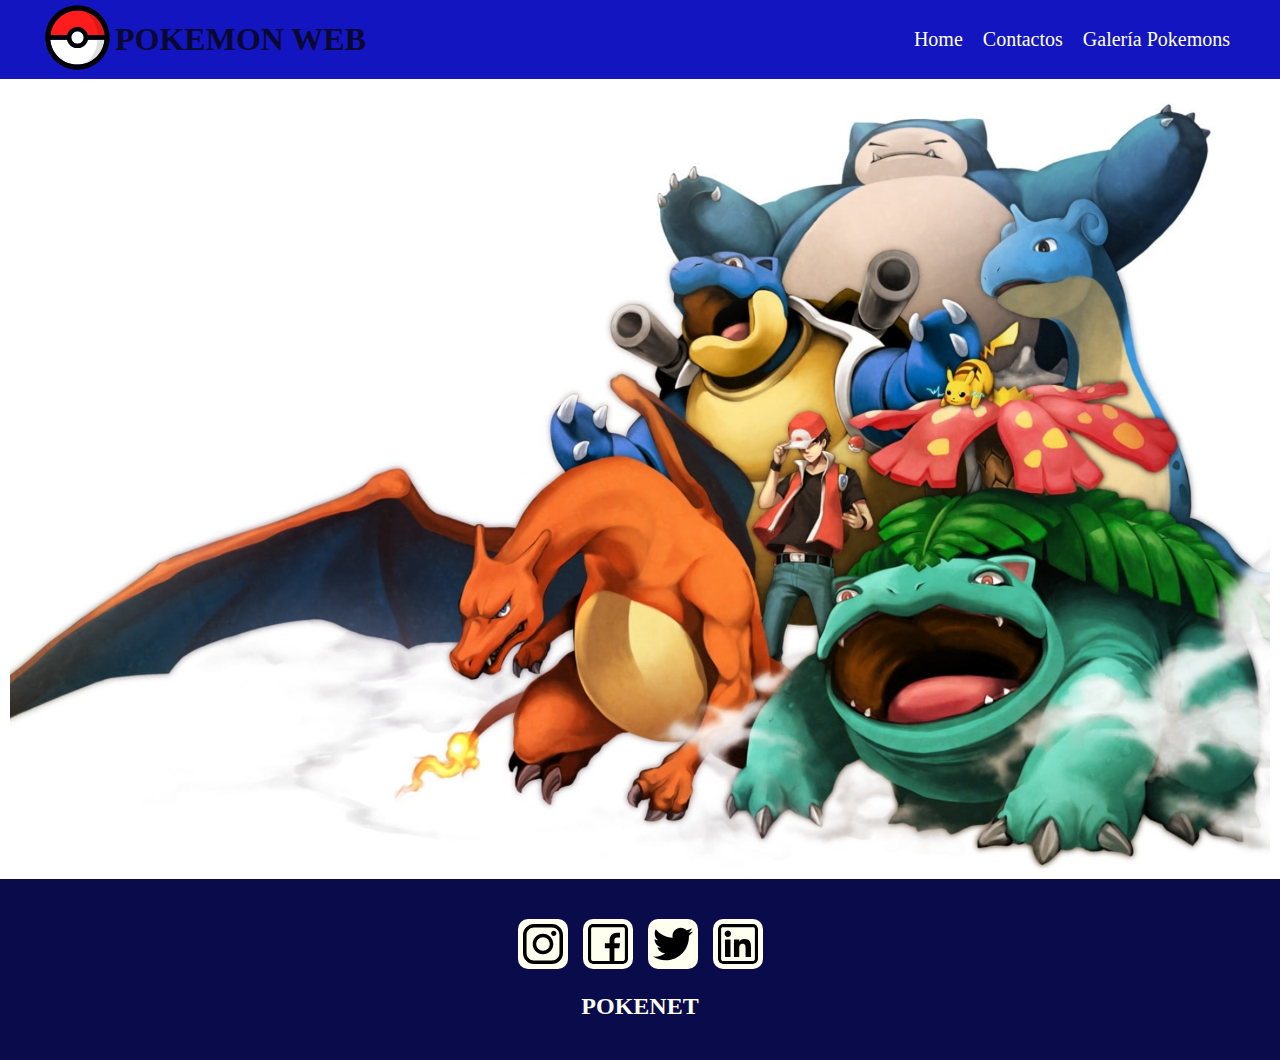
==== pages/galeria_pokemons.html @ c2c8205e "Pokemon Web Site has been created" ====
<!DOCTYPE html>
<html lang="en">
  <head>
    <meta charset="UTF-8" />
    <meta http-equiv="X-UA-Compatible" content="IE=edge" />
    <meta name="viewport" content="width=device-width, initial-scale=1.0" />
    <link rel="stylesheet" href="../index.css" />
    <link rel="shortcut icon" href="../images/favicon_pokemon.png" />
    <script src="../scripts/scripts.js" defer></script>

    <title>Contactos</title>
  </head>
  <body>
    <!--HEADER  -->
    <div class="header__container">
      <header class="header">
        <div class="header__title">
          <a class="header__title__logo" href="#"
            ><img
              src="../images/Poke_Ball.svg"
              alt="Logo Pókemon Web"
              class="header__title__logo--img"
          /></a>
          <h1 class="header__title--title">Pokemon Web</h1>
        </div>

        <div class="header__nav">
          <a class="header__nav--item" href="../index.html">Home</a>
          <a class="header__nav--item" href="./contactos.html">Contactos</a>
          <a class="header__nav--item" href="/">Galería Pokemons</a>
        </div>
      </header>
    </div>
    <!--/HEADER  -->
    <main class="main">
      <section class="hero"></section>
      <section></section>
      <section></section>
    </main>

    <footer class="footer">
      <div class="footer__container">
        <div class="footer__redes__container">
          <div class="footer__redes__links">
            <a href="" class="footer__redes__links--link">
              <img
                class="footer__redes__links--logo"
                src="../images/logo_instagram.svg"
                alt="Logo Instagram"
              />
            </a>
            <a href="" class="footer__redes__links">
              <img
                class="footer__redes__links--logo"
                src="../images/logo_facebook.svg"
                alt="Logo Facebook"
              />
            </a>
            <a href="" class="footer__redes__links">
              <img
                class="footer__redes__links--logo"
                src="../images/logo_twitter.svg"
                alt="Logo Twitter"
              />
            </a>
            <a href="" class="footer__redes__links">
              <img
                class="footer__redes__links--logo"
                src="../images/logo_linkedin.svg"
                alt="Logo Linkedin"
              />
            </a>
          </div>
          <h2 class="footer__redes--title">Pokenet</h2>
        </div>
      </div>
    </footer>
  </body>
</html>
---- index.css ----
* { margin: 0; padding: 0; }

main { margin: 0 10px; }

.header { display: -webkit-box; display: -ms-flexbox; display: flex; -webkit-box-pack: justify; -ms-flex-pack: justify; justify-content: space-between; -ms-flex-line-pack: center; align-content: center; max-width: 1200px; margin: 0 auto; padding: 0 25px; width: 100%; background-color: #1316c0; }

.header__container { background-color: #1316c0; }

.header__title { display: -webkit-box; display: -ms-flexbox; display: flex; -webkit-box-align: center; -ms-flex-align: center; align-items: center; }

.header__title__logo--img { width: 75px; height: 75px; }

.header__title__logo--img:hover { -webkit-transform: scale(1.1); transform: scale(1.1); }

.header__title--title { color: #09082f; font-weight: 700; text-transform: uppercase; }

.header__nav { display: -webkit-box; display: -ms-flexbox; display: flex; -webkit-box-align: center; -ms-flex-align: center; align-items: center; }

.header__nav--item { text-decoration: none; color: ivory; font-size: large; padding: 0 10px; font-size: 20px; }

.header__nav--item:hover { border-radius: 15px; background-color: #ffd000; color: #09082f; -webkit-transition: background-color 0.2s linear; transition: background-color 0.2s linear; }

.footer { background-color: #0a0b4b; display: -webkit-box; display: -ms-flexbox; display: flex; -webkit-box-pack: center; -ms-flex-pack: center; justify-content: center; -webkit-box-orient: vertical; -webkit-box-direction: normal; -ms-flex-direction: column; flex-direction: column; -webkit-box-align: center; -ms-flex-align: center; align-items: center; color: ivory; padding: 40px 0; gap: 20px; }

.footer__redes { gap: 50px; }

.footer__redes__container { display: -webkit-box; display: -ms-flexbox; display: flex; -webkit-box-orient: vertical; -webkit-box-direction: normal; -ms-flex-direction: column; flex-direction: column; gap: 20px; }

.footer__redes--title { text-transform: uppercase; text-align: center; }

.footer__redes__links { text-decoration: none; display: -webkit-box; display: -ms-flexbox; display: flex; gap: 15px; }

.footer__redes__links--logo { padding: 5px; border-radius: 10px; background-color: ivory; width: 40px; height: 40px; }

.footer__redes__links--logo:hover { -webkit-transform: scale(1.1); transform: scale(1.1); }

fieldset { background-color: #ff3300; border: 1px solid black; border-radius: 10px; margin-top: 20px; }

.form legend { padding: 0 10px; text-align: center; }

.form { display: -webkit-box; display: -ms-flexbox; display: flex; -webkit-box-orient: vertical; -webkit-box-direction: normal; -ms-flex-direction: column; flex-direction: column; margin: 20px; padding: 5px; background-color: rgba(0, 0, 0, 0.5); font-weight: bold; font-size: 20px; border: 2px solid black; border-radius: 20px; }

.form__info { display: -webkit-box; display: -ms-flexbox; display: flex; margin: 5px; gap: 10px; }

.form__info--label { font-size: 16px; font-weight: bold; }

.form__info--label--genero { font-weight: normal; font-size: 14px; }

.form__info--btn { background-color: #2462d4; border: 1px solid black; color: ivory; border-radius: 5px; margin: 5px; padding: 5px 20px; -ms-flex-item-align: center; align-self: center; display: -webkit-box; display: -ms-flexbox; display: flex; -webkit-box-pack: center; -ms-flex-pack: center; justify-content: center; width: 60px; }

.form__info--btn:hover { cursor: pointer; background-color: darkgoldenrod; -webkit-transform: scale(1.1); transform: scale(1.1); }

.hero { height: 800px; background-image: url("../../images/hero_pokemon2.jpg"); background-size: cover; background-position: center; display: -webkit-box; display: -ms-flexbox; display: flex; -webkit-box-align: start; -ms-flex-align: start; align-items: flex-start; }

.hero__card { background-color: rgba(0, 0, 0, 0.5); display: -webkit-box; display: -ms-flexbox; display: flex; -webkit-box-orient: vertical; -webkit-box-direction: normal; -ms-flex-direction: column; flex-direction: column; margin: 30px; padding: 10px; text-align: center; border-radius: 20px; gap: 10px; border: 1px solid black; }

.hero__card:hover { background-color: #dfbe02; }

.hero__card--title { font-size: 20px; }

.hero__card--text h4 { font-size: 20px; }

.hero__card__buttons { padding: 10px; -webkit-box-align: center; -ms-flex-align: center; align-items: center; -webkit-box-pack: center; -ms-flex-pack: center; justify-content: center; display: -webkit-box; display: -ms-flexbox; display: flex; gap: 20px; }

.hero__card__buttons--btn { background-color: #1242e0; padding: 10px; border-radius: 20px; color: ivory; text-decoration: none; }

.hero__card__buttons--btn:hover { -webkit-transform: scale(1.1); transform: scale(1.1); }

.cards { display: -webkit-box; display: -ms-flexbox; display: flex; -webkit-box-orient: vertical; -webkit-box-direction: normal; -ms-flex-direction: column; flex-direction: column; margin: 20px 0px; }

.cards__title h3 { display: -webkit-box; display: -ms-flexbox; display: flex; width: 350px; background-color: #ffb300; border-radius: 10px; padding: 10px; margin-left: 10px; }

.cards__container { display: -webkit-box; display: -ms-flexbox; display: flex; -webkit-box-pack: center; -ms-flex-pack: center; justify-content: center; margin: 10px 20px; gap: 10px; }

.cards__card { background-color: rgba(255, 251, 0, 0.5); height: auto; width: 300px; display: -webkit-box; display: -ms-flexbox; display: flex; -webkit-box-orient: vertical; -webkit-box-direction: normal; -ms-flex-direction: column; flex-direction: column; border: 2px solid black; border-radius: 20px; padding: 20px; gap: 10px; }

.cards__card--title { display: -webkit-box; display: -ms-flexbox; display: flex; -webkit-box-pack: center; -ms-flex-pack: center; justify-content: center; font-size: 25px; }

.cards__card--images { padding: 10px; display: -webkit-box; display: -ms-flexbox; display: flex; -webkit-box-pack: center; -ms-flex-pack: center; justify-content: center; }

.cards__card--images--image { height: 55px; width: auto; }

.cards__card--images--image:hover { -webkit-transform: scale(1.1); transform: scale(1.1); }

.cards__card--text { text-align: justify; font-size: 14px; padding: 10px 0; }
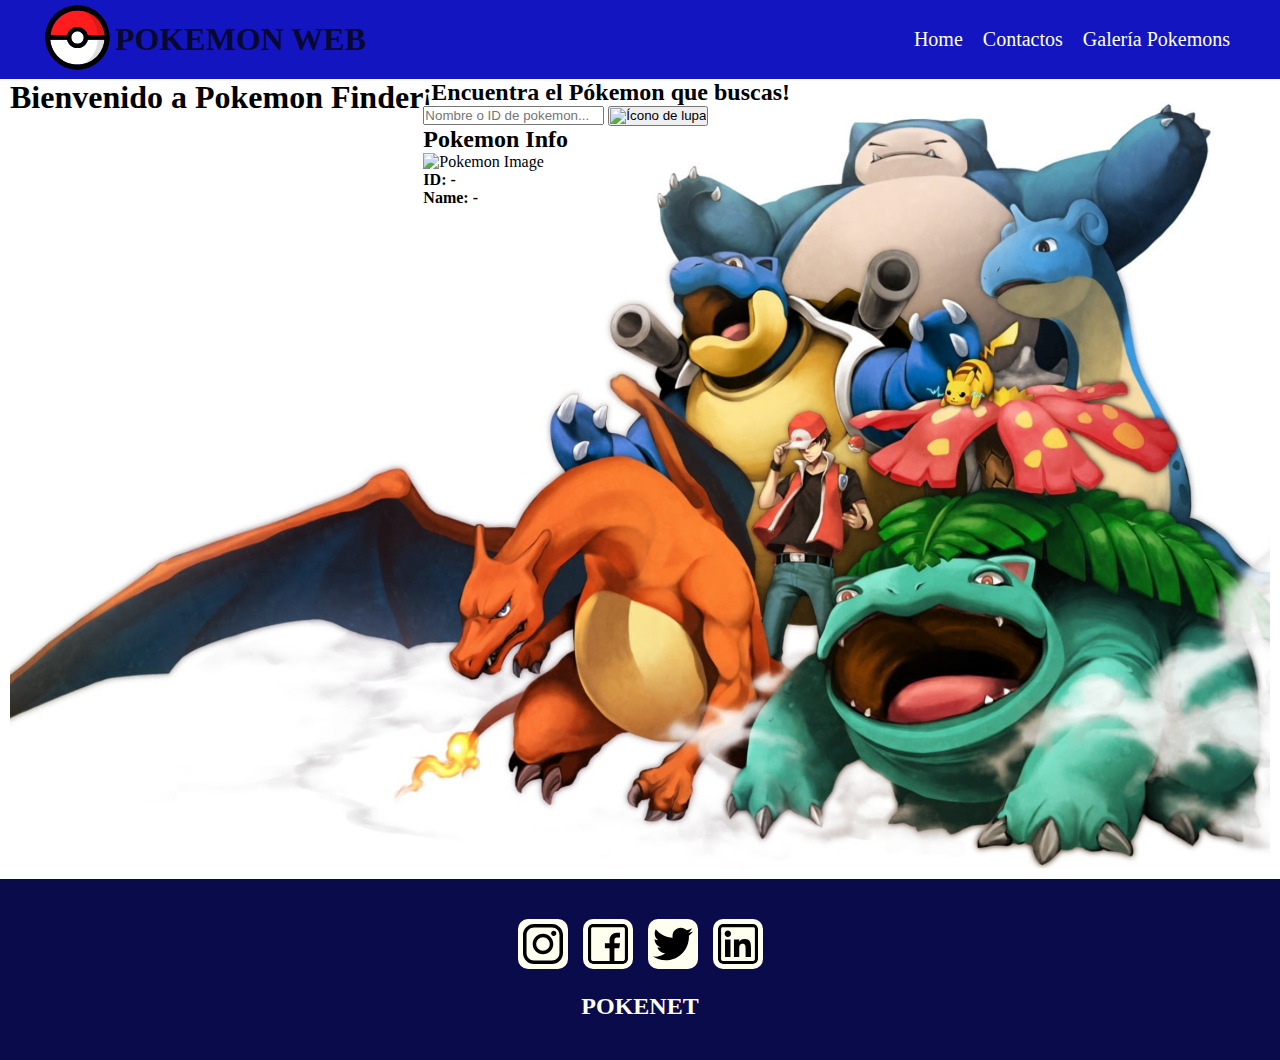
==== commit 34d50c3e: "+ correcciones" ====
--- a/pages/galeria_pokemons.html
+++ b/pages/galeria_pokemons.html
@@ -6,7 +6,7 @@
     <meta name="viewport" content="width=device-width, initial-scale=1.0" />
     <link rel="stylesheet" href="../index.css" />
     <link rel="shortcut icon" href="../images/favicon_pokemon.png" />
-    <script src="../scripts/scripts.js" defer></script>
+    <script src="../scripts/galeria.js" defer></script>
 
     <title>Contactos</title>
   </head>
@@ -33,8 +33,59 @@
     </div>
     <!--/HEADER  -->
     <main class="main">
-      <section class="hero"></section>
-      <section></section>
+      <section class="hero">
+        <h1 class="hero__title">Bienvenido a Pokemon Finder</h1>
+        <div class="pokemonFinder__container">
+          <div class="pokemonFinder">
+            <h2 class="pokemonFinder__title">
+              ¡Encuentra el Pókemon que buscas!
+            </h2>
+            <form class="pokemonFinder__form" id="pokemonForm">
+              <div class="pokemonFinder__form--container">                
+                <input
+                  class="pokemonFinder__input"
+                  type="text"
+                  id="pokemonInput"
+                  placeholder="Nombre o ID de pokemon..."
+                />
+                <label class="pokemonFinder__label" for="pokemonInput">
+                  <button class="pokemonFinder__btn btn" id="btnBuscar">
+                    <img
+                      src="../images/lupa.png"
+                      alt="Ícono de lupa"
+                      class="imgBtn"
+                    />
+                  </button>
+                </label>
+              </div>
+              <!-- <div class="pokemonFinder__btn--container">
+                <button
+                  type="button"
+                  class="pokemonFinder__btn btn"
+                  id="btnBuscarTodos"
+                  onclick="getPokemonList()"
+                >
+                  Buscar Todos
+                </button>
+              </div> -->
+            </form>
+          </div>
+          <div id="pokemonInfo" class="pokemonFinder__pokemonInfo">
+            <h2>Pokemon Info</h2>
+            <img
+              id="pokemonImg"
+              src="#"
+              height="150"
+              width="150"
+              alt="Pokemon Image"
+            />
+            <h4>ID: <span id="pokemonId">-</span></h4>
+            <h4>Name: <span id="pokemonName">-</span></h4>
+          </div>
+        </div>
+      </section>
+
+      <div id="pokemonList" class="pokemonList"></div>
       <section></section>
     </main>
 
